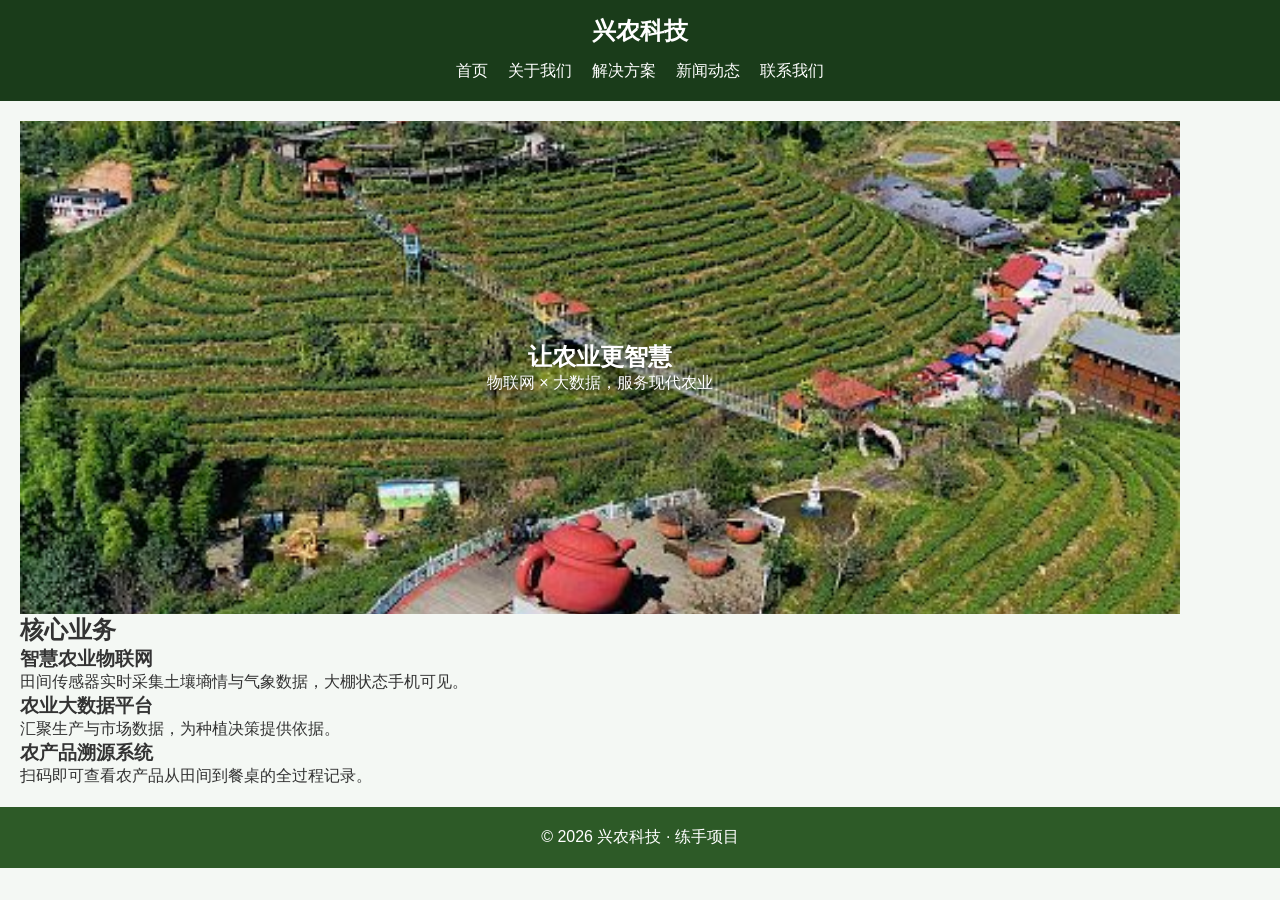
==== index.html @ 130d42b8 "Add files via upload first" ====
<!DOCTYPE html>              <!-- 声明：这是一份 HTML5 文档，固定写法 -->
<html lang="zh-CN">          <!-- 网页整体开始，lang 表示内容是简体中文 -->
  <head>     
    <link rel="stylesheet" href="css/style.css">                <!-- 头部：给浏览器看的配置信息，访客看不到 -->
    <meta charset="UTF-8">   <!-- 文字编码，保证中文不乱码 -->
    <meta name="viewport" content="width=device-width, initial-scale=1.0">
    <title>兴农科技 - 让农业更智慧</title>  <!-- 浏览器标签页上显示的标题 -->
  </head>
  <body>
    <header class="site-header">
        <h1>兴农科技</h1>
        <nav class="site-nav">
          <a href="index.html">首页</a>
          <a href="about.html">关于我们</a>
          <a href="solutions.html">解决方案</a>
          <a href="news.html">新闻动态</a>
          <a href="contact.html">联系我们</a>
        </nav>
      </header>
    <!-- 主体内容 -->
    <main>
        <section class="hero">
            <h2>让农业更智慧</h2>
            <p>物联网 × 大数据，服务现代农业</p>
          </section>

      <section>
        <h2>核心业务</h2>
        <h3>智慧农业物联网</h3>
        <p>田间传感器实时采集土壤墒情与气象数据，大棚状态手机可见。</p>
        <h3>农业大数据平台</h3>
        <p>汇聚生产与市场数据，为种植决策提供依据。</p>
        <h3>农产品溯源系统</h3>
        <p>扫码即可查看农产品从田间到餐桌的全过程记录。</p>
      </section>
    </main>

    <!-- 页脚 -->
    <footer>
      <p>© 2026 兴农科技 · 练手项目</p>
    </footer>
  </body>
</html>
---- css/style.css ----
* {
    margin: 0;
    padding: 0;
    box-sizing: border-box;
  }
  
  /* ===== 页头：公司名 + 导航 ===== */
  .site-header {
    background-color: #1a3c1a;
    padding: 15px 40px;
    display: flex;                   /* 启用 Flexbox，子元素横排 */
    justify-content: center;  /* 主轴（横向）两端对齐 */
    align-items: center;             /* 交叉轴（纵向）居中 */
  }
  
  .site-header h1 {
    color: #ffffff;
    font-size: 24px;
  }
  
  /* 导航链接：白色、去下划线、留间距 */
  .site-nav a {
    color: #ffffff;
    text-decoration: none;           /* 去掉链接默认下划线 */
    margin-left: 40px;               /* 链接之间的间距 */
  }
  
  /* 鼠标悬停反馈：透明度 80%，产生“可点击”暗示 */
  .site-nav a:hover {
    opacity: 0.8;
  }
  
  /* ===== 主体内容 ===== */
  body {
    font-family: "Microsoft YaHei", sans-serif;
    background-color: #f4f8f4;
    color: #333333;
  }
  
  /* 内容区整体居中、限宽，几乎所有官网的通用做法 */
  main {
    max-width: 1200px;
    margin: 10 auto;                  /* 上下 0，左右 auto = 自动均分 = 居中 */
    padding: 60px;
  }
  
  /* ===== 页脚 ===== */
  footer {
    text-align: center;
    padding: 20px;
    background-color: #2d5a27;
    color: #ffffff;
  }
/* ===== 响应式：窄屏（600px 及以下）适配 ===== */
@media (min-width: 900px) {
    .site-header {
      flex-direction: column;  /* 公司名和导航改上下排列 */
      gap: 10px;               /* 两者之间留 10px 间距 */
    }
    .site-nav {
      display: flex;
      flex-wrap: wrap;         /* 一行放不下自动换行 */
      justify-content: center; /* 导航整体居中 */
    }
    .site-nav a {
      margin: 4px 10px;        /* 间距收紧 */
    }
    main {
      padding: 20px;           /* 窄屏时内容边距减小 */
    }
  }
  /* ===== 首页英雄区 ===== */
.hero {
    background-image: url("../images/hero.jpg");
    background-size: cover;        /* 图按比例放大铺满区域，多余部分裁掉 */
    background-position: center;   /* 裁切时保留图片中心部位 */
    padding: 220px 40px;           /* 用内边距撑出横幅高度 */
    text-align: center;
    color: #ffffff;
    text-shadow: 0 2px 6px rgba(0, 0, 0, 0.6);  /* 文字阴影，保证亮图上可读 */
  }
  /* 全站图片保险：最大不超过父容器宽度，等比缩小 */
  .news-img {
    width: 100%;
    aspect-ratio: 16 / 9;   /* 宽:高 = 16:9，高度自动算出 */
    object-fit: cover;
  }
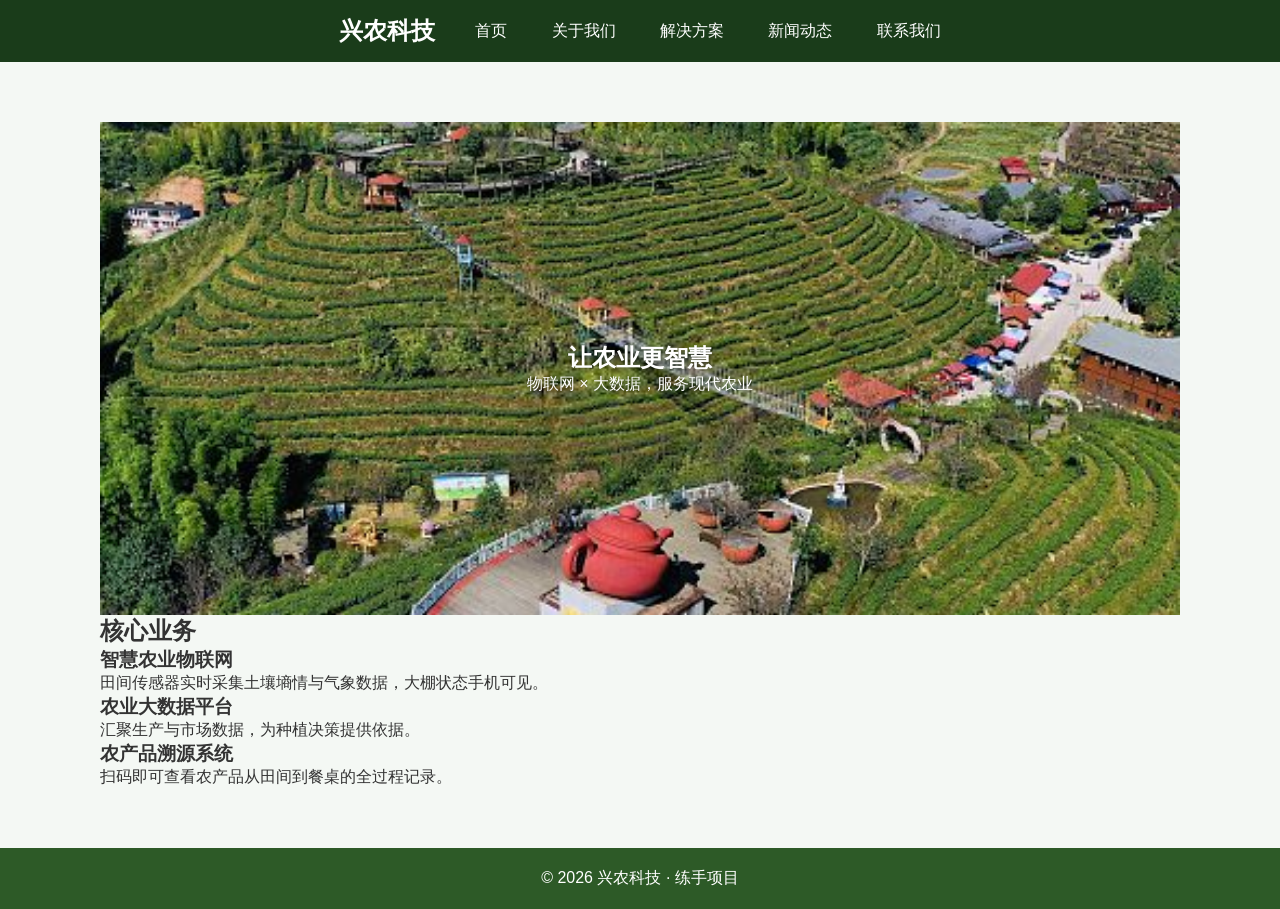
==== commit 3e35f93e: "Add files via upload" ====
--- a/index.html
+++ b/index.html
@@ -1,11 +1,12 @@
 <!DOCTYPE html>              <!-- 声明：这是一份 HTML5 文档，固定写法 -->
 <html lang="zh-CN">          <!-- 网页整体开始，lang 表示内容是简体中文 -->
   <head>     
-    <link rel="stylesheet" href="css/style.css">                <!-- 头部：给浏览器看的配置信息，访客看不到 -->
     <meta charset="UTF-8">   <!-- 文字编码，保证中文不乱码 -->
     <meta name="viewport" content="width=device-width, initial-scale=1.0">
+    <link rel="stylesheet" href="css/style.css">                <!-- 头部：给浏览器看的配置信息，访客看不到 -->
     <title>兴农科技 - 让农业更智慧</title>  <!-- 浏览器标签页上显示的标题 -->
   </head>
+
   <body>
     <header class="site-header">
         <h1>兴农科技</h1>
@@ -39,5 +40,6 @@
     <footer>
       <p>© 2026 兴农科技 · 练手项目</p>
     </footer>
+    <script src="js/main.js"></script>
   </body>
 </html>
--- a/css/style.css
+++ b/css/style.css
@@ -40,7 +40,7 @@
   /* 内容区整体居中、限宽，几乎所有官网的通用做法 */
   main {
     max-width: 1200px;
-    margin: 10 auto;                  /* 上下 0，左右 auto = 自动均分 = 居中 */
+    margin: 0 auto;                  /* 上下 0，左右 auto = 自动均分 = 居中 */
     padding: 60px;
   }
   
@@ -52,7 +52,7 @@
     color: #ffffff;
   }
 /* ===== 响应式：窄屏（600px 及以下）适配 ===== */
-@media (min-width: 900px) {
+@media (max-width: 600px) {
     .site-header {
       flex-direction: column;  /* 公司名和导航改上下排列 */
       gap: 10px;               /* 两者之间留 10px 间距 */
@@ -80,8 +80,51 @@
     text-shadow: 0 2px 6px rgba(0, 0, 0, 0.6);  /* 文字阴影，保证亮图上可读 */
   }
   /* 全站图片保险：最大不超过父容器宽度，等比缩小 */
+  img { max-width: 100%; } 
   .news-img {
     width: 100%;
     aspect-ratio: 16 / 9;   /* 宽:高 = 16:9，高度自动算出 */
     object-fit: cover;
+  }
+  /* ===== 新闻卡片 ===== */
+.news-grid {
+    display: flex;
+    flex-wrap: wrap;      /* 一行放不下 → 自动换行 */
+    gap: 40px;            /* 卡片之间的间距 */
+  }
+  
+  .news-card {
+    flex: 1 1 500px;      /* 三值含义见下方讲解 */
+    background-color: #ffffff;
+    border-radius: 12px;
+    overflow: hidden;     /* 关键：裁掉图片戳出卡片圆角的直角 */
+    box-shadow: 0 2px 8px rgba(0, 0, 0, 0.1);
+  }
+  
+  .news-card-body {
+    padding: 16px 20px 20px;   /* 上 16，左右 20，下 20 */
+  }
+  
+  .news-card-body h3 {
+    margin-bottom: 8px;
+  }
+  
+  .news-card-body p {
+    font-size: 14px;
+    color: #666666;
+    line-height: 1.6;     /* 行高 1.6 倍，正文呼吸感 */
+  }
+  
+  .news-date {
+    display: block;       /* span 是行内元素，转成块级才能独占一行 */
+    margin-top: 12px;
+    font-size: 13px;
+    color: #999999;
+  }
+  .news-card {
+    transition: transform 0.3s, box-shadow 0.3s;
+  }
+  .news-card:hover {
+    transform: translateY(-4px);   /* 新函数：向上位移 4px */
+    box-shadow: 0 8px 20px rgba(0, 0, 0, 0.15);
   }
